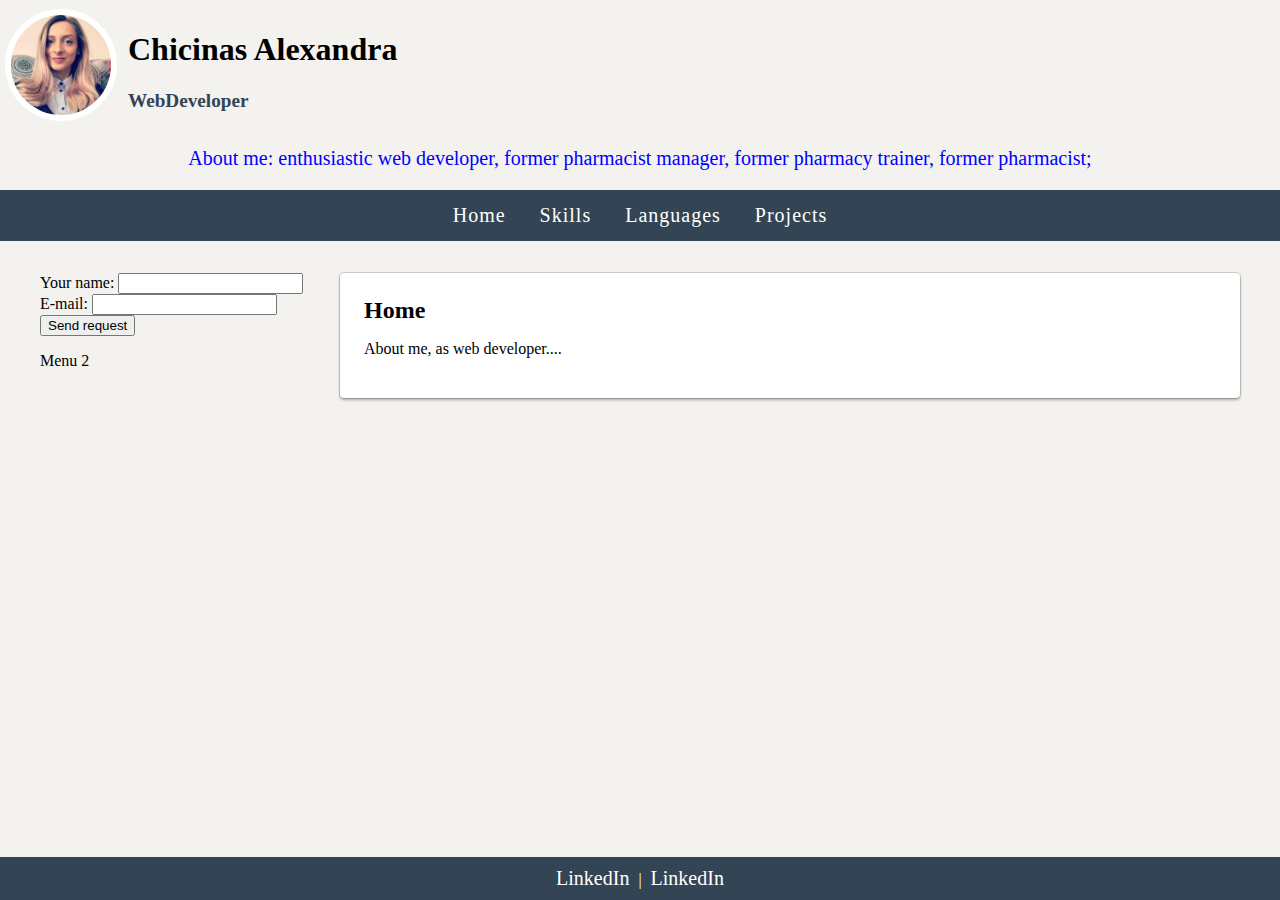
==== index.html @ d07a2678 "stylized header-wraper" ====
<html>
  <head>
    <title>Alexandra's CV</title>
    <link rel="stylesheet" href="style.css" />
  </head>

  <body>
    <header>
      <div id="header-wraper">
       <div id="my-picture">
        <img
        src="me.jpg"
        alt="Selfie"
        height="100px"
      />
       </div>
       <div id="header-info" >
        <h1>Chicinas Alexandra</h1>
        <h2 id="job-title" >WebDeveloper</h2>
       </div>
       
      </div>
      <p id="motto">
        About me: enthusiastic web developer, former pharmacist manager, former
        pharmacy trainer, former pharmacist;
      </p>
      <ul id="top-meniu-bar">
        <li><a href="#" onclick="showPageHome()">Home</a></li>
        <li><a href="#" onclick="showSkillsPage()">Skills</a></li>
        <li><a href="#" onclick="showLanguagesPage()">Languages</a></li>
        <li><a href="#"onclick="showProjectsPage()">Projects</a></li>
      </ul>
    </header>

    <section id="content">
      <div id="side-menu">
        <section>
          <form action="">
            <div>
              <label for="name">Your name:</label>
              <input type="text" name="name" id="name" required />
            </div>
            <div>
              <label for="email">E-mail:</label>
              <input type="email" name="email" id="email" required />
            </div>
            <button>Send request</button>
          </form>
        </section>
        <section>Menu 2</section>
      </div>
      <div id="main">
        <div id="home" class="page" >
          <h2>Home</h2>
          <p> About me, as web developer....</p>
        </div>

        <div id="skills" class="page" style="display: none;">
          <h2>Skills</h2>
          <ul>
            <li class="favorite-skill">HTML</li>
            <li>CSS</li>
            <li class="favorite-skill">Javascript</li>
          </ul>
        </div>
        <div id="languages" class="page"  style="display: none;">
          <h2>Languages</h2>
          <table border="1">
            <tr>
              <th>Language</th>
              <th>Level</th>
            </tr>
            <tr>
              <td>Romanian</td>
              <td>C2</td>
            </tr>
            <tr>
              <td>English</td>
              <td>C1</td>
            </tr>
            <tr>
              <td>German</td>
              <td>A1</td>
            </tr>
          </table>
        </div>
        <div id="projects" class="page"  style="display: none;">
          <h2>Projects</h2>
          <p> About my projects, comming soon....</p>

        </div>
      </div>
    </section>

    <footer>
        <a
          href="https://www.linkedin.com/in/alexandra-chicina%C8%99-791462138/"
          target="_blank"
          >LinkedIn</a
        > |
        <a
          href="https://www.linkedin.com/in/alexandra-chicina%C8%99-791462138/"
          target="_blank"
          >LinkedIn</a
        >
    </footer>
    
    <script>
      var name = "Alexandra";
      console.log("Salut! Bine ai venit " + name +'!');
      console.log (name + " te rog sa cumperi paine.")
      console.info(4 + 3);

      var motto = document.getElementById("motto");
      motto.style.color = "blue";

    </script>
    <script src="functions.js"></script>
  </body>
</html>
---- style.css ----
body {
  background-color: rgb(243, 242, 239);
}

html {
  height: 100%;
}

body {
  margin: 0;
  min-height: 100%;
  display: flex;
  flex-direction: column;
}

header {
  flex: 1;
  /* margin:16px; */
  /* padding: 0px 24px; */
}

#header-wraper {
  display: flex;
  flex-direction: row;
  align-items: center;
  
}

#my-picture {
  padding: 5px;
  width: 108px;
  height: 108px;
}

#my-picture img {
  border-radius: 50%;
  border: 6px solid #fff;
}

#header-info {
  flex: 1;
  padding: 10px;
} 

#job-title {
  color: #334455;
  margin: 5px 0;
  font-weight: bold;
  font-size: 1.2em;
}

#content {
  flex: 5;
  display: flex;
  flex-direction: row;
  margin: 0px 16px;
  margin: 0px 24px;
}

#side-menu {
  flex: 1;
  margin-right: 16px;
  margin-top: 16px;
}
#side-menu section {
  margin-left: 16px;
}

#main {
  flex: 3;
  margin-right: 16px;
}

footer {
  text-align: center;
  background-color: #334455;
  padding: 10px;
  color: #fff;
}

footer a {
  color: #fff;
  text-decoration: none;
  padding: 0 5px;
}

a {
  font-size: 20px;
}

#motto {
  text-align: center;
  font-size: 20px;
  color: #334455;
}
.page {
  background-color: #fff;
  margin: 16px 0;
  padding: 24px;
  box-shadow: 0 0 0 1px rgb(0, 0, 0, 0.15), 0 2px 3px rgba(0, 0, 0, 0.3);
  transition: box-shadow 83ms;
  border-radius: 4px;
}

.page h2 {
  margin: 0;
}

.favorite-skill {
  color: wheat;
  font-weight: bold;
}

td {
  padding: 5px;
}

#top-meniu-bar {
  margin: 16px 0;
  padding: 14px;
  background-color: #334455;
  /* border-radius: 4px; */
  text-align: center;
  color: #ffff;
}

#top-meniu-bar li {
  display: inline;
  margin: 0;
  padding: 0;
}

#top-meniu-bar a {
  text-decoration: none;
  letter-spacing: 1px;
  padding: 0 15px;
  color: #fff;
}

#top-meniu-bar a:hover {
  color: #334455;
  background-color: #fff;

}
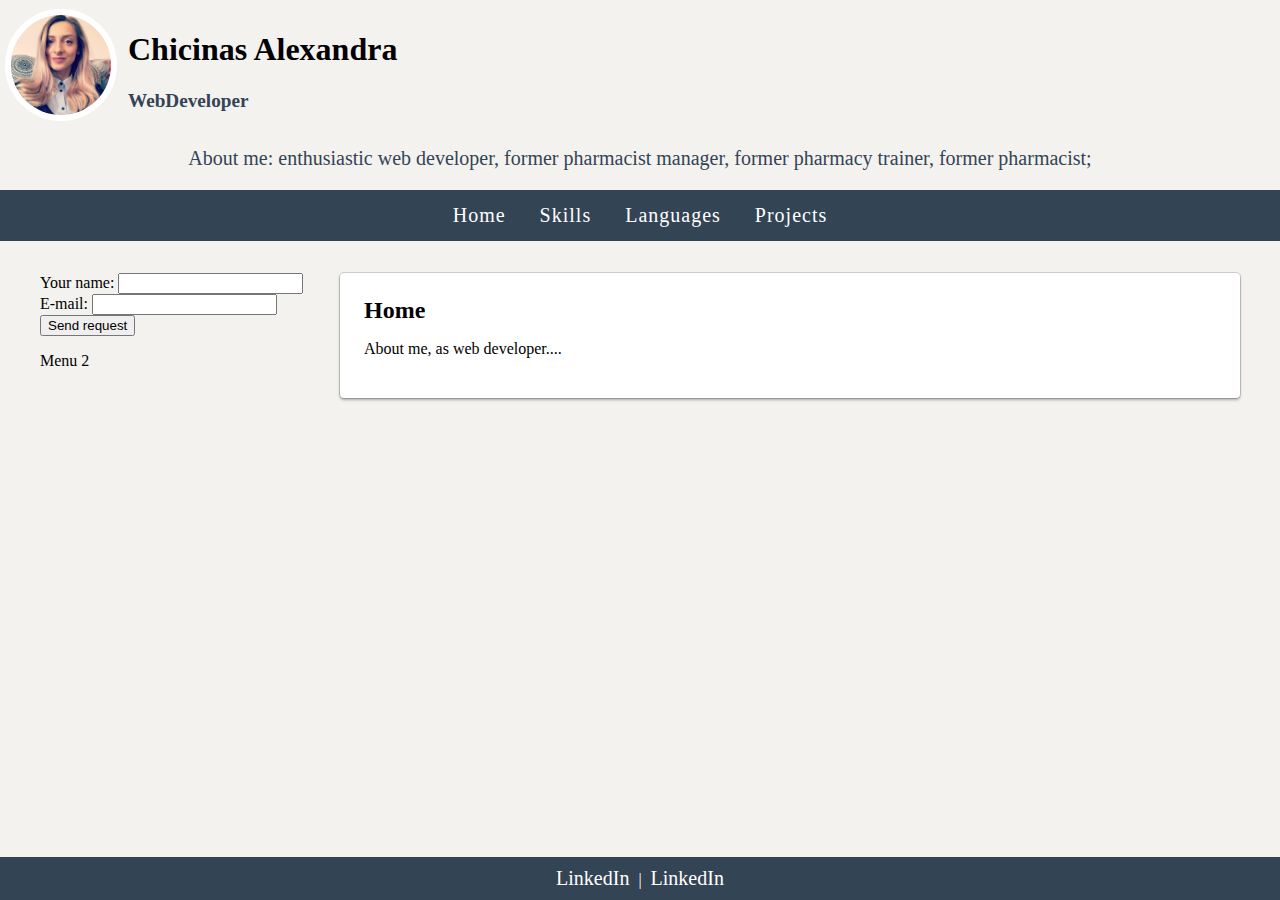
==== commit 4d3b5194: "improved functions I" ====
--- a/index.html
+++ b/index.html
@@ -106,14 +106,7 @@
     </footer>
     
     <script>
-      var name = "Alexandra";
-      console.log("Salut! Bine ai venit " + name +'!');
-      console.log (name + " te rog sa cumperi paine.")
-      console.info(4 + 3);
-
-      var motto = document.getElementById("motto");
-      motto.style.color = "blue";
-
+  
     </script>
     <script src="functions.js"></script>
   </body>
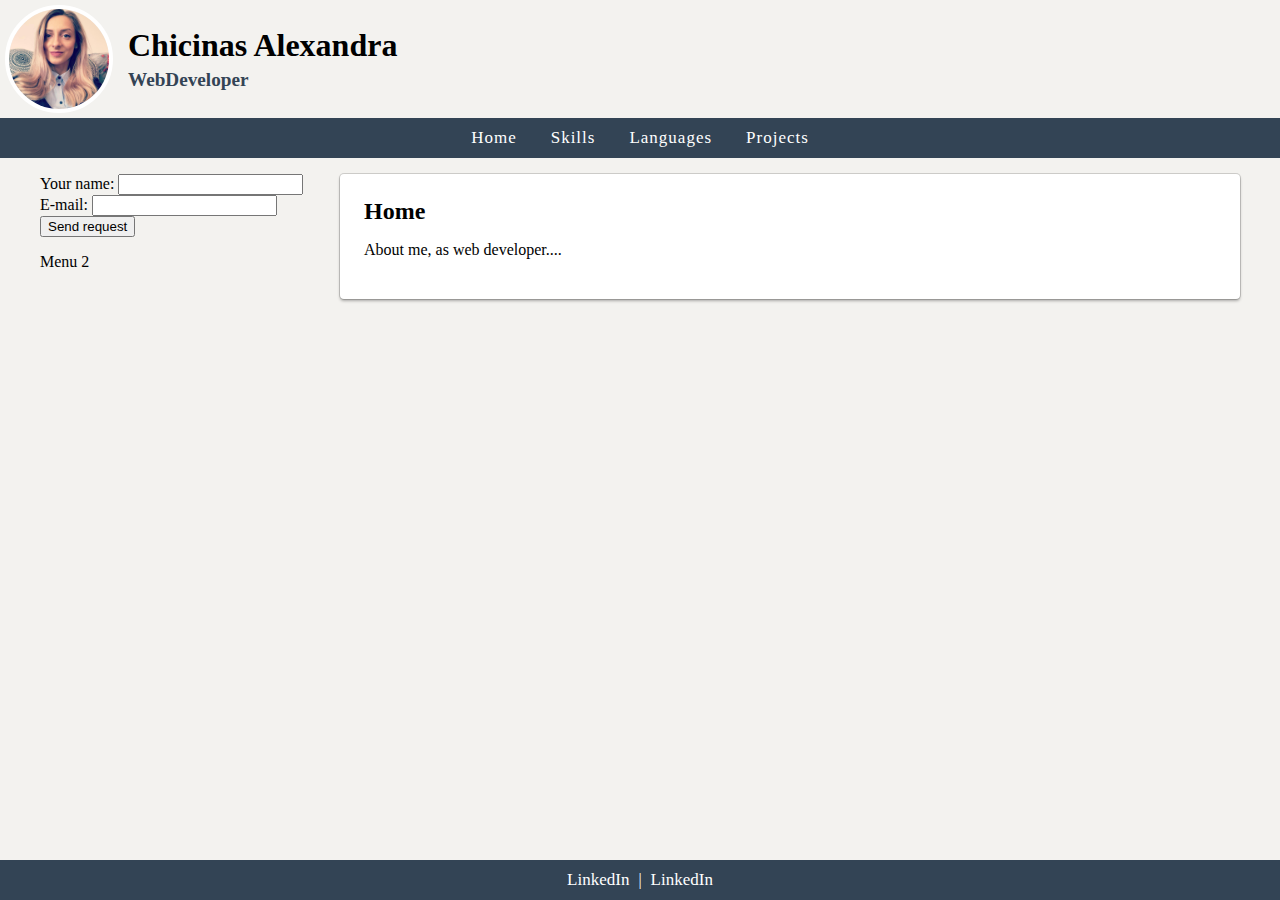
==== commit 53b38a39: "update top menu css & format js & delete motto" ====
--- a/index.html
+++ b/index.html
@@ -11,19 +11,14 @@
         <img
         src="me.jpg"
         alt="Selfie"
-        height="100px"
-      />
+        width="100"
+       />
        </div>
        <div id="header-info" >
         <h1>Chicinas Alexandra</h1>
         <h2 id="job-title" >WebDeveloper</h2>
        </div>
-       
       </div>
-      <p id="motto">
-        About me: enthusiastic web developer, former pharmacist manager, former
-        pharmacy trainer, former pharmacist;
-      </p>
       <ul id="top-meniu-bar">
         <li><a href="#" onclick="showPageHome()">Home</a></li>
         <li><a href="#" onclick="showSkillsPage()">Skills</a></li>
--- a/style.css
+++ b/style.css
@@ -15,15 +15,12 @@
 
 header {
   flex: 1;
-  /* margin:16px; */
-  /* padding: 0px 24px; */
 }
 
 #header-wraper {
   display: flex;
   flex-direction: row;
   align-items: center;
-  
 }
 
 #my-picture {
@@ -34,13 +31,17 @@
 
 #my-picture img {
   border-radius: 50%;
-  border: 6px solid #fff;
+  border: 4px solid #fff;
 }
 
 #header-info {
   flex: 1;
   padding: 10px;
 } 
+
+h1 {
+  margin: 5px 0;
+}
 
 #job-title {
   color: #334455;
@@ -85,14 +86,9 @@
 }
 
 a {
-  font-size: 20px;
+  font-size: 17px;
 }
 
-#motto {
-  text-align: center;
-  font-size: 20px;
-  color: #334455;
-}
 .page {
   background-color: #fff;
   margin: 16px 0;
@@ -116,12 +112,11 @@
 }
 
 #top-meniu-bar {
-  margin: 16px 0;
-  padding: 14px;
+  margin: 0;
+  padding: 10px;
+  text-align: center;
   background-color: #334455;
-  /* border-radius: 4px; */
-  text-align: center;
-  color: #ffff;
+  color: #fff;
 }
 
 #top-meniu-bar li {
@@ -138,6 +133,7 @@
 }
 
 #top-meniu-bar a:hover {
+  padding: 8px;
   color: #334455;
   background-color: #fff;
 
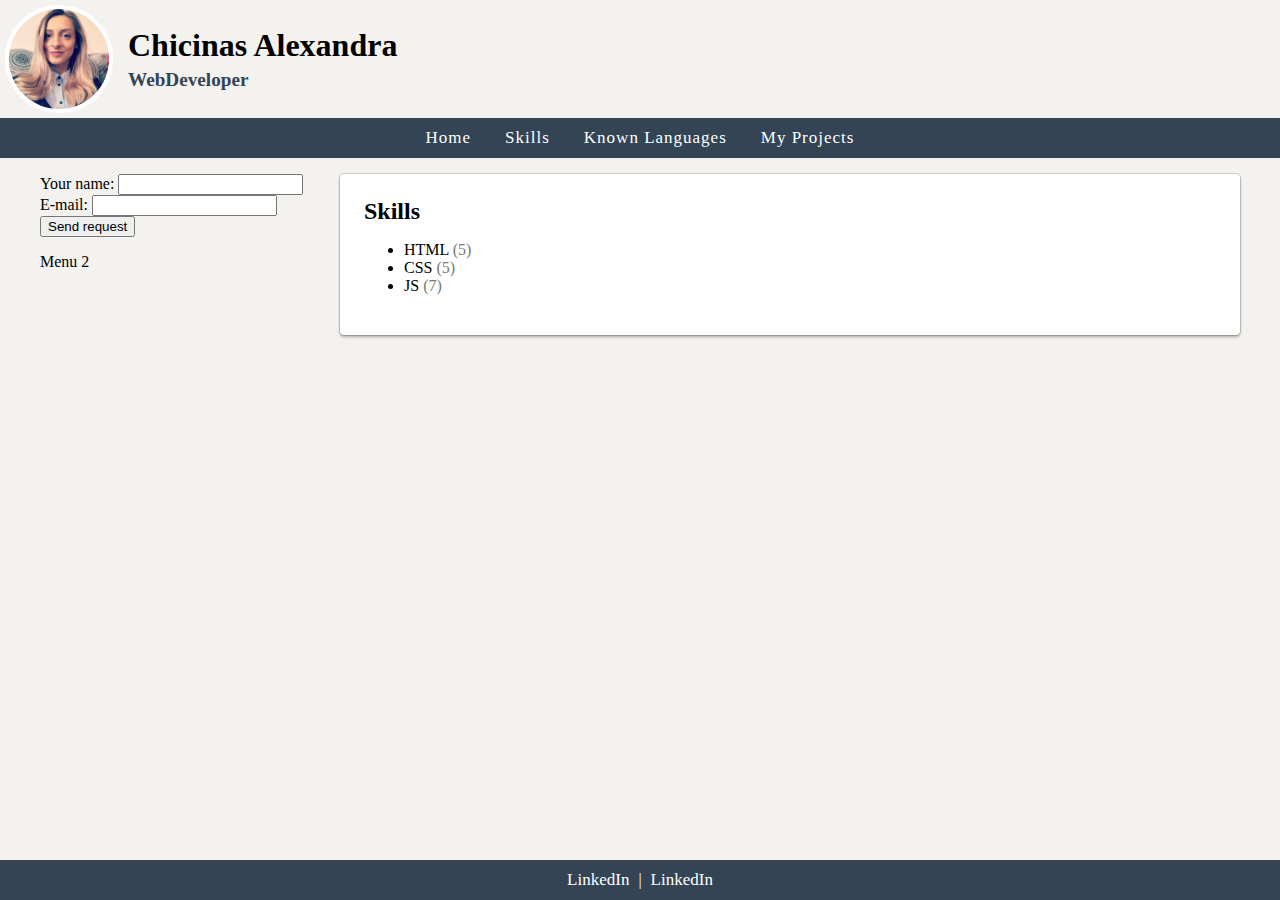
==== commit 7474236d: "use data-id menu elements" ====
--- a/index.html
+++ b/index.html
@@ -20,10 +20,10 @@
        </div>
       </div>
       <ul id="top-meniu-bar">
-        <li><a href="#" onclick="showPageHome()">Home</a></li>
-        <li><a href="#" onclick="showSkillsPage()">Skills</a></li>
-        <li><a href="#" onclick="showLanguagesPage()">Languages</a></li>
-        <li><a href="#"onclick="showProjectsPage()">Projects</a></li>
+        <li><a href="#" data-id="home">Home</a></li>
+        <li><a href="#" data-id="skills">Skills</a></li>
+        <li><a href="#" data-id="languages">Known Languages</a></li>
+        <li><a href="#" data-id="projects">My Projects</a></li>
       </ul>
     </header>
 
@@ -52,14 +52,10 @@
 
         <div id="skills" class="page" style="display: none;">
           <h2>Skills</h2>
-          <ul>
-            <li class="favorite-skill">HTML</li>
-            <li>CSS</li>
-            <li class="favorite-skill">Javascript</li>
-          </ul>
+          <ul></ul>
         </div>
         <div id="languages" class="page"  style="display: none;">
-          <h2>Languages</h2>
+          <h2>Known Languages</h2>
           <table border="1">
             <tr>
               <th>Language</th>
@@ -80,7 +76,7 @@
           </table>
         </div>
         <div id="projects" class="page"  style="display: none;">
-          <h2>Projects</h2>
+          <h2>My Projects</h2>
           <p> About my projects, comming soon....</p>
 
         </div>
--- a/style.css
+++ b/style.css
@@ -107,6 +107,10 @@
   font-weight: bold;
 }
 
+#skills li span {
+  color: #777777;
+}
+
 td {
   padding: 5px;
 }
@@ -138,3 +142,5 @@
   background-color: #fff;
 
 }
+
+
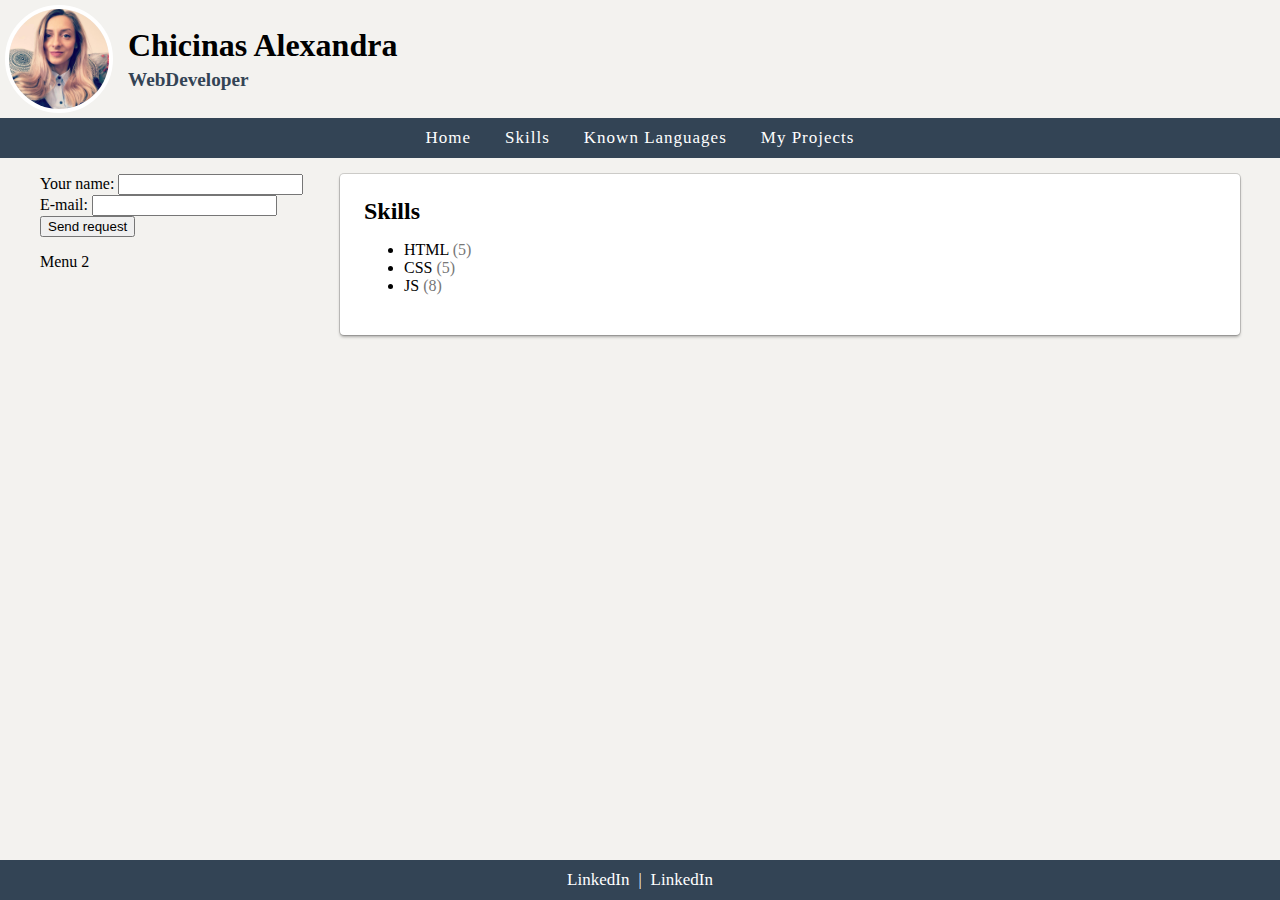
==== commit 6e0a0904: "fetch skills from external json file" ====
--- a/index.html
+++ b/index.html
@@ -7,17 +7,13 @@
   <body>
     <header>
       <div id="header-wraper">
-       <div id="my-picture">
-        <img
-        src="me.jpg"
-        alt="Selfie"
-        width="100"
-       />
-       </div>
-       <div id="header-info" >
-        <h1>Chicinas Alexandra</h1>
-        <h2 id="job-title" >WebDeveloper</h2>
-       </div>
+        <div id="my-picture">
+          <img src="me.jpg" alt="Selfie" width="100" />
+        </div>
+        <div id="header-info">
+          <h1>Chicinas Alexandra</h1>
+          <h2 id="job-title">WebDeveloper</h2>
+        </div>
       </div>
       <ul id="top-meniu-bar">
         <li><a href="#" data-id="home">Home</a></li>
@@ -45,16 +41,16 @@
         <section>Menu 2</section>
       </div>
       <div id="main">
-        <div id="home" class="page" >
+        <div id="home" class="page">
           <h2>Home</h2>
-          <p> About me, as web developer....</p>
+          <p>About me, as web developer....</p>
         </div>
 
-        <div id="skills" class="page" style="display: none;">
+        <div id="skills" class="page" style="display: none">
           <h2>Skills</h2>
           <ul></ul>
         </div>
-        <div id="languages" class="page"  style="display: none;">
+        <div id="languages" class="page" style="display: none">
           <h2>Known Languages</h2>
           <table border="1">
             <tr>
@@ -75,30 +71,28 @@
             </tr>
           </table>
         </div>
-        <div id="projects" class="page"  style="display: none;">
+        <div id="projects" class="page" style="display: none">
           <h2>My Projects</h2>
-          <p> About my projects, comming soon....</p>
-
+          <p>About my projects, comming soon....</p>
         </div>
       </div>
     </section>
 
     <footer>
-        <a
-          href="https://www.linkedin.com/in/alexandra-chicina%C8%99-791462138/"
-          target="_blank"
-          >LinkedIn</a
-        > |
-        <a
-          href="https://www.linkedin.com/in/alexandra-chicina%C8%99-791462138/"
-          target="_blank"
-          >LinkedIn</a
-        >
+      <a
+        href="https://www.linkedin.com/in/alexandra-chicina%C8%99-791462138/"
+        target="_blank"
+        >LinkedIn</a
+      >
+      |
+      <a
+        href="https://www.linkedin.com/in/alexandra-chicina%C8%99-791462138/"
+        target="_blank"
+        >LinkedIn</a
+      >
     </footer>
-    
-    <script>
-  
-    </script>
+
+    <script></script>
     <script src="functions.js"></script>
   </body>
 </html>
